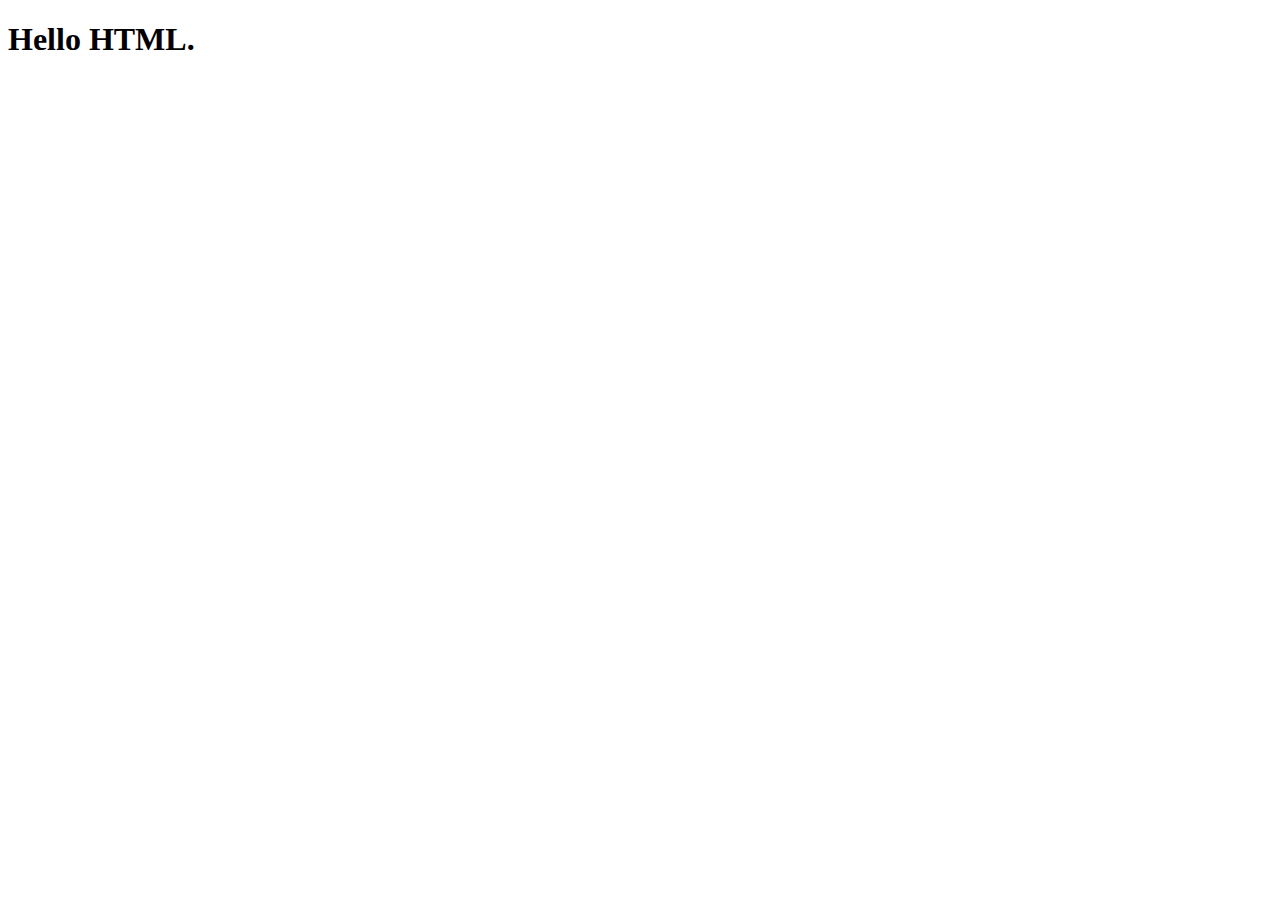
==== HTML/index.html @ 00d98e49 "HTML intro" ====
<!DOCTYPE html>
<html lang="en">
<head>
    <meta charset="UTF-8">
    <meta name="viewport" content="width=device-width, initial-scale=1.0">
    <title>Document</title>
</head>
<body>
    <h1>Hello HTML.</h1>
</body>
</html>
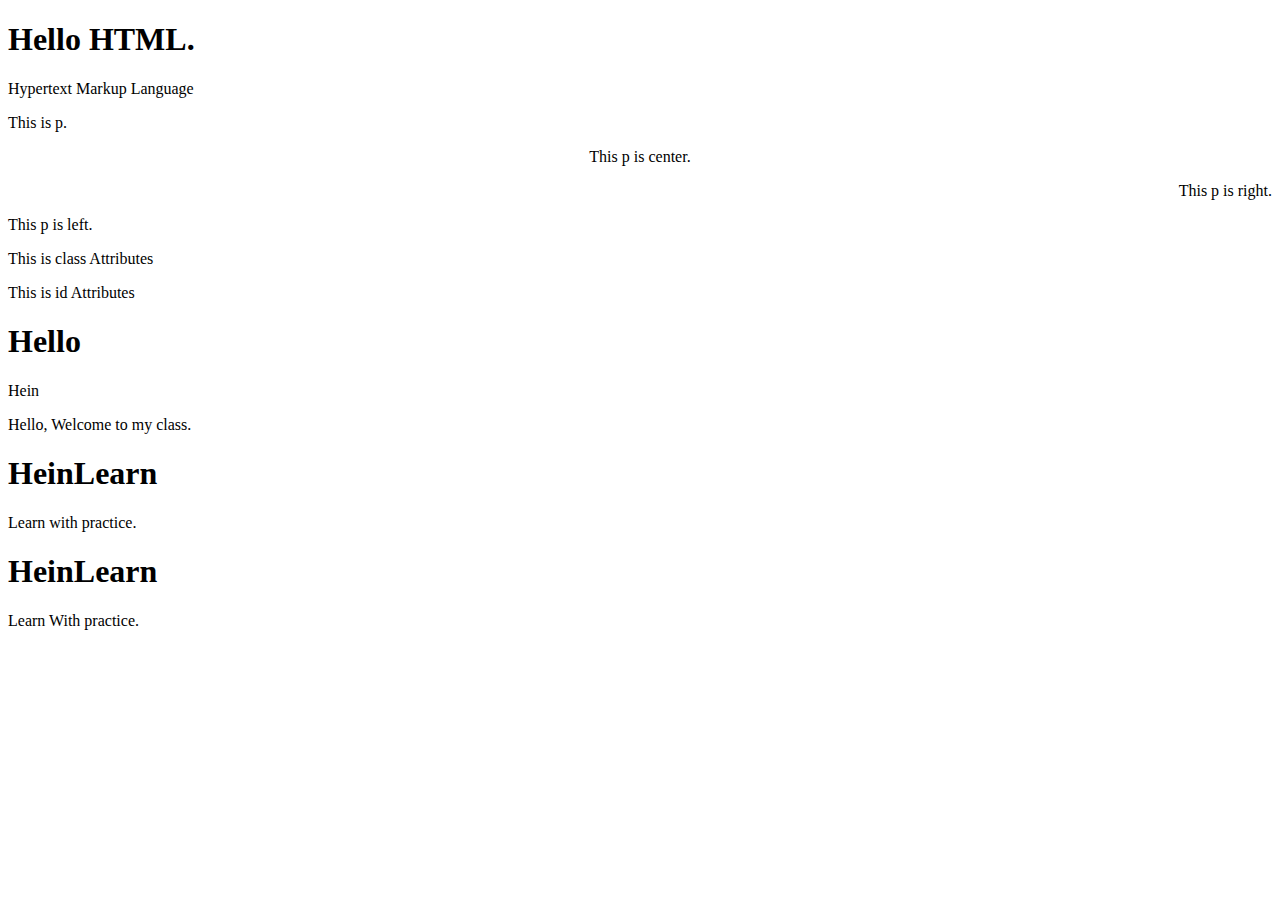
==== commit f29ecf80: "HTML Attributes" ====
--- a/HTML/index.html
+++ b/HTML/index.html
@@ -7,5 +7,37 @@
 </head>
 <body>
     <h1>Hello HTML.</h1>
+    <p>Hypertext Markup Language</p>
+    <!-- Tags and Elemments -->
+
+    <!-- elements -->
+<p>This is p.</p>
+<div>
+    <p></p>
+</div>
+
+<!-- Attributes -->
+<p align="center">This p is center.</p>
+<p align="right">This p is right.</p>
+<p align="left">This p is left.</p>
+
+<p class="p-class" id="class-id">This is class Attributes</p>
+<p id="p-id" class="p-class id-class">This is id Attributes</p>
+
+<h1>Hello</h1>
+<hein>Hein</hein>
+
+<p>Hello,            Welcome  to       my     class.</p>
+
+<div><span><h1>HeinLearn</h1><p>Learn with practice.</p></span></div>
+
+
+<div>
+     <span>
+        <h1>HeinLearn</h1>
+        <p>Learn With practice.</p>
+     </span>
+</div>
+
 </body>
 </html>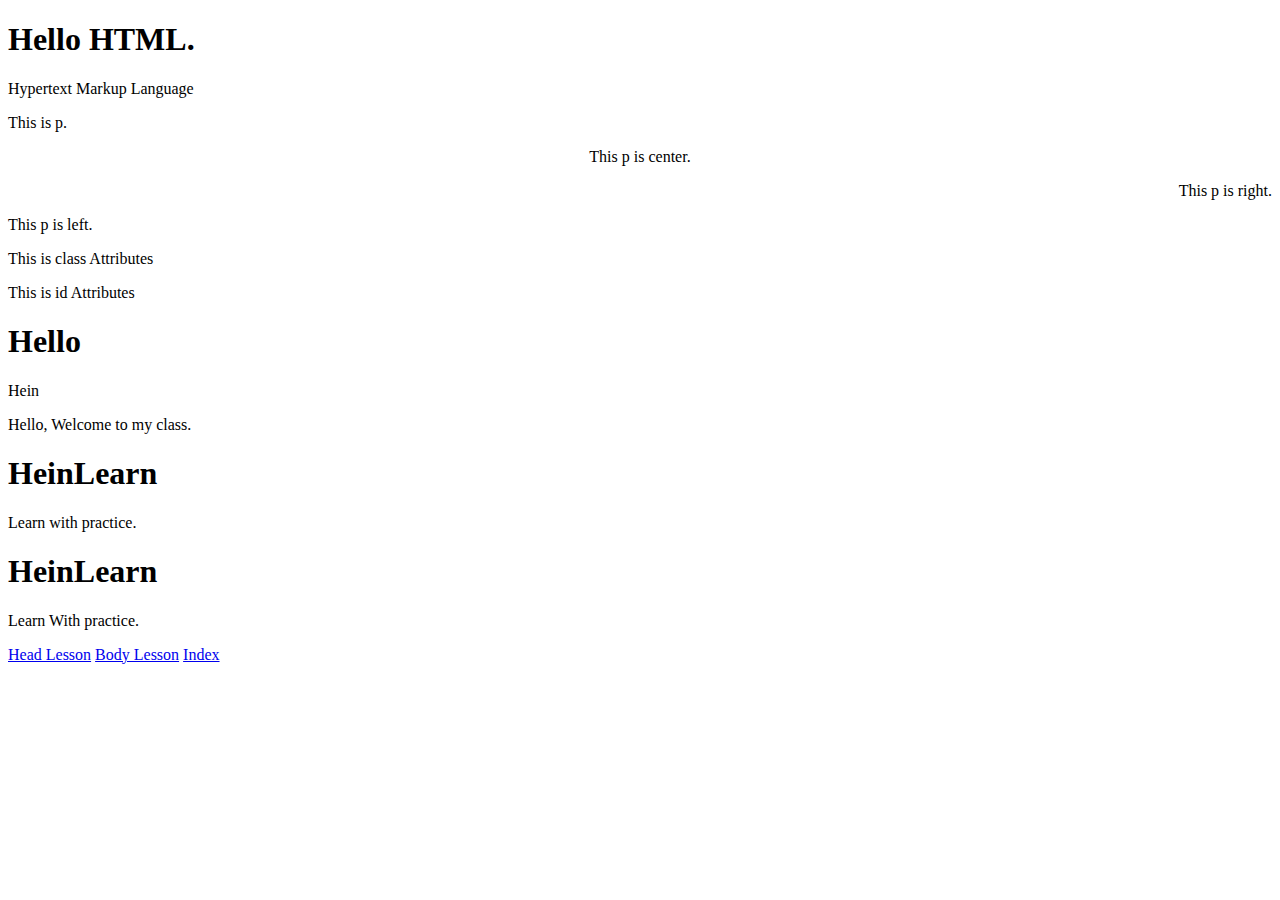
==== commit 9ac51d32: "SSD" ====
--- a/HTML/index.html
+++ b/HTML/index.html
@@ -39,5 +39,8 @@
      </span>
 </div>
 
+    <a href="head.html">Head Lesson</a>
+    <a href="body.html">Body Lesson</a>
+    <a href="index.html">Index</a>
 </body>
 </html>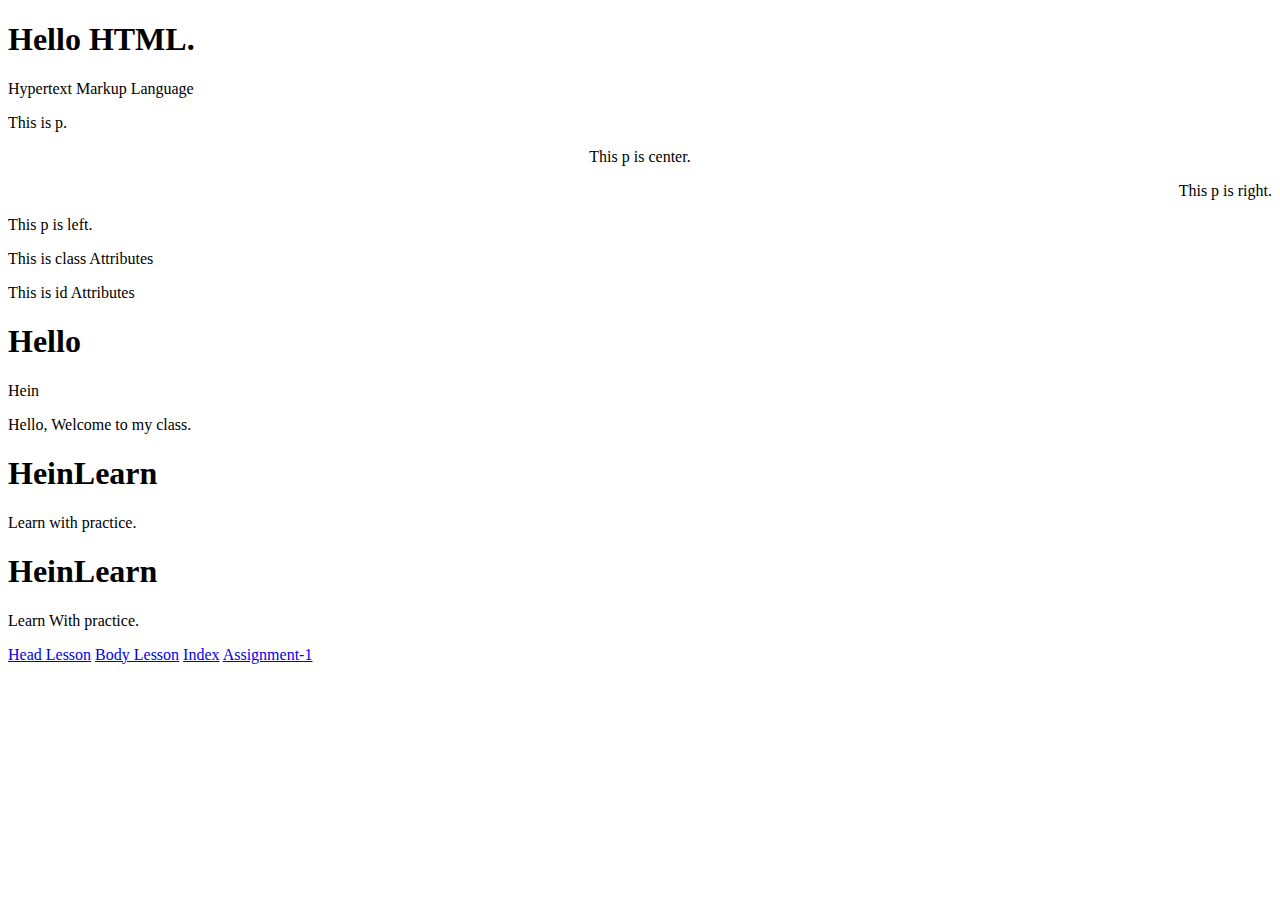
==== commit c5979373: "Assignment-1" ====
--- a/HTML/index.html
+++ b/HTML/index.html
@@ -42,5 +42,6 @@
     <a href="head.html">Head Lesson</a>
     <a href="body.html">Body Lesson</a>
     <a href="index.html">Index</a>
+    <a href="Assignment.html">Assignment-1</a>
 </body>
 </html>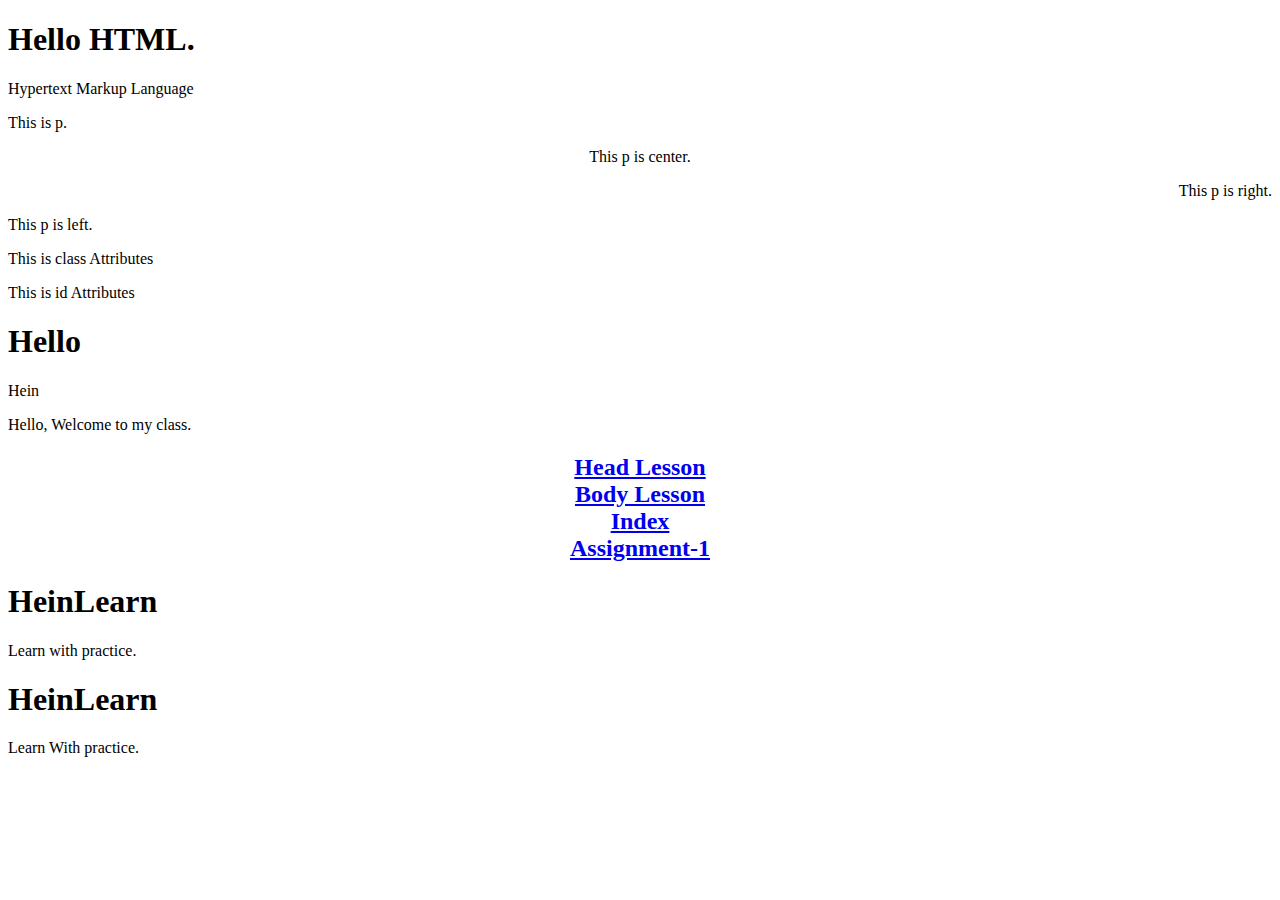
==== commit 155166d9: "Assignment-1" ====
--- a/HTML/index.html
+++ b/HTML/index.html
@@ -27,7 +27,18 @@
 <h1>Hello</h1>
 <hein>Hein</hein>
 
-<p>Hello,            Welcome  to       my     class.</p>
+<p>Hello,            Welcome  to       my     class.
+    <h2 align="center">
+        <a href="head.html">Head Lesson</a>
+              <br>
+              <a href="body.html">Body Lesson</a>
+              <br>
+              <a href="index.html">Index</a>
+              <br>
+              <a href="Assignment.html">Assignment-1</a>
+              <br>
+       </h2>  
+</p>
 
 <div><span><h1>HeinLearn</h1><p>Learn with practice.</p></span></div>
 
@@ -38,10 +49,5 @@
         <p>Learn With practice.</p>
      </span>
 </div>
-
-    <a href="head.html">Head Lesson</a>
-    <a href="body.html">Body Lesson</a>
-    <a href="index.html">Index</a>
-    <a href="Assignment.html">Assignment-1</a>
 </body>
 </html>